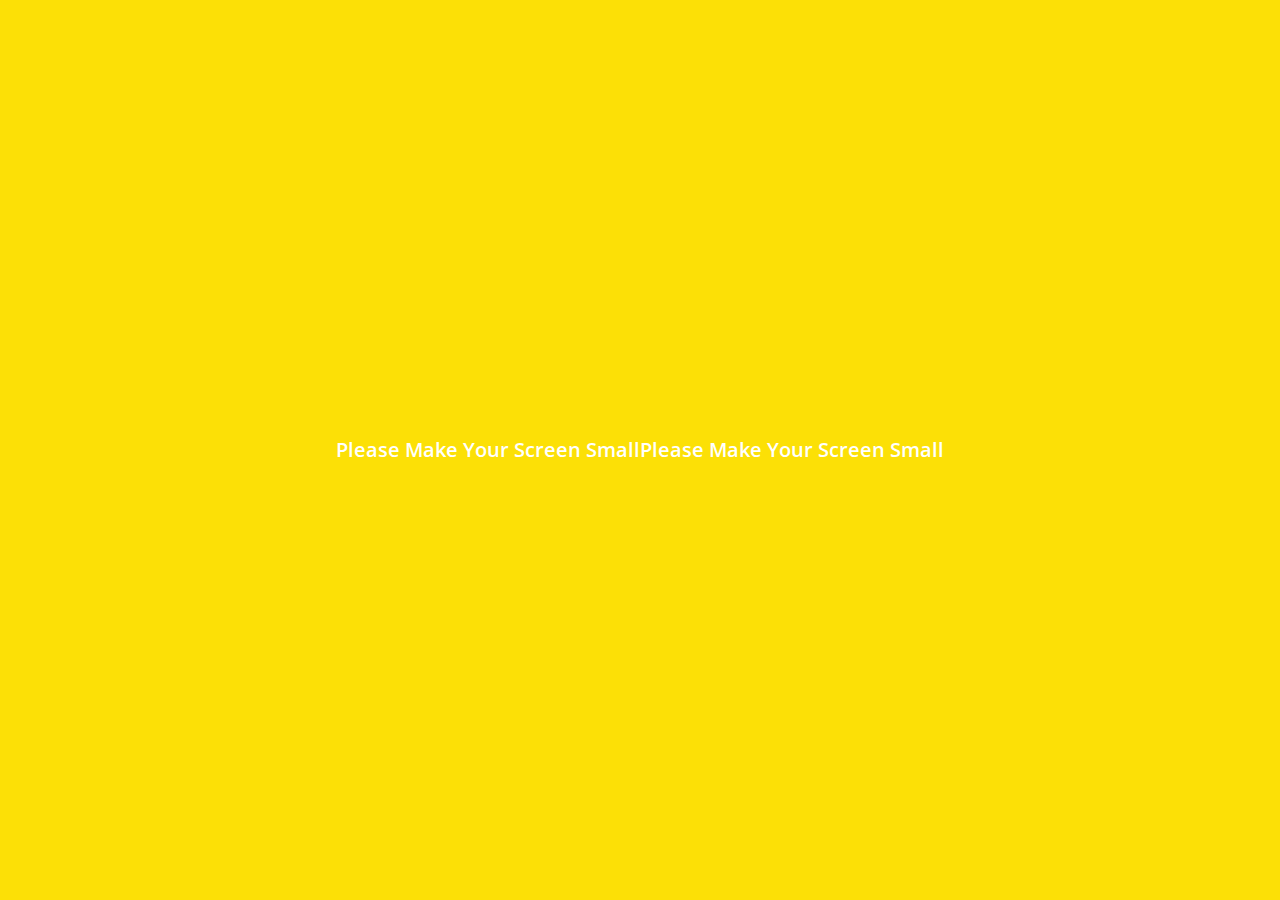
==== index.html @ 72c1f88f "study" ====
<!DOCTYPE html>
<html lang="en">
  <head>
    <meta charset="UTF-8" />
    <meta name="viewport" content="width=device-width, initial-scale=1.0" />
    <link
      rel="stylesheet"
      href="https://use.fontawesome.com/releases/v5.7.2/css/all.css"
      integrity="sha384-fnmOCqbTlWIlj8LyTjo7mOUStjsKC4pOpQbqyi7RrhN7udi9RwhKkMHpvLbHG9Sr"
      crossorigin="anonymous"
    />
    <link rel="stylesheet" href="css/styles.css" />
    <title>Chats | Kakao Clone</title>
  </head>

  <body>
    <div class="status-bar">
      <div class="status-bar__cloumn">
        <span class="status-bar__clock">13:54</span>
      </div>
      <div class="status-bar__cloumn">
        <i class="fas fa-clock"></i>
        <i class="fas fa-volume-mute"></i>
        <i class="fas fa-wifi"></i>
        <i class="fas fa-ban"></i>
        <span class="status-bar-battery-level">100%</span>
        <i class="fas fa-battery-full"></i>
      </div>
    </div>

    <header class="header">
      <div class="header__header-column">
        <h1 class="header__title">Chats</h1>
      </div>
      <div class="header__header-column">
        <span class="header__icon">
          <i class="fas fa-search"></i>
        </span>
        <span class="header__icon">
          <i class="far fa-comment"></i>
        </span>
        <span class="header__icon">
          <i class="fas fa-cog"></i>
        </span>
      </div>
    </header>

    <main class="chats">
      <ul class="chats__list">
        <li class="chats__chat chat">
          <a href="chat.html">
            <div class="chats__chat friend friend--lg">
              <div class="friend__column">
                <img src="images/avatar.jpg" class="m-avatar friend__avatar" />
                <div class="friend__content">
                  <span class="friend__name">
                    Lynn
                  </span>
                  <span class="friend__bottom-text">
                    Going Home!
                  </span>
                </div>
              </div>
              <div class="friend__column">
                <span class="chat__timestamp">
                  March 8
                </span>
              </div>
            </div>
          </a>
        </li>
      </ul>
    </main>

    <nav class="nav">
      <ul class="nav__list">
        <li class="nav__list-item">
          <a href="friends.html" class="nav__list-link">
            <i class="far fa-user"></i>
          </a>
        </li>
        <li class="nav__list-item">
          <a href="index.html" class="nav__list-link">
            <div class="nav__badge">8</div>
            <i class="fas fa-comment"></i>
          </a>
        </li>
        <li class="nav__list-item">
          <a href="find.html" class="nav__list-link">
            <i class="fas fa-search"></i>
          </a>
        </li>
        <li class="nav__list-item">
          <a href="more.html" class="nav__list-link">
            <i class="fas fa-ellipsis-h"></i>
          </a>
        </li>
      </ul>
    </nav>

    <div class="bigScreen">
      <span class="bigScreen__text"
        >Please Make Your Screen SmallPlease Make Your Screen Small</span
      >
    </div>
  </body>
</html>
---- css/styles.css ----
@import url("https://fonts.googleapis.com/css2?family=Open+Sans:wght@300;400;600;700&display=swap");
@import "reset.css";
@import "status-bar.css";
@import "header.css";
@import "nav-bar.css";
@import "friend.css";
@import "friends.css";
@import "find.css";
@import "more.css";
@import "settings.css";
@import "chat.css";
@import "mobile.css";

* {
  box-sizing: border-box;
}

body {
  background-color: white;
  padding: 10px 20px;
  color: #020202;
  font-family: "Open Sans", -apple-system, BlinkMacSystemFont, "Segoe UI",
    Roboto, Oxygen, Ubuntu, Cantarell, "Open Sans", "Helvetica Neue", sans-serif;
}

a {
  color: inherit;
  text-decoration: none;
}

@keyframes fadeIn {
  from {
    opacity: 0;
    transform: translateY(50px);
  }
  to {
    opacity: 1;
    transform: none;
  }
}

main {
  animation: fadeIn 0.5s ease-in-out;
}
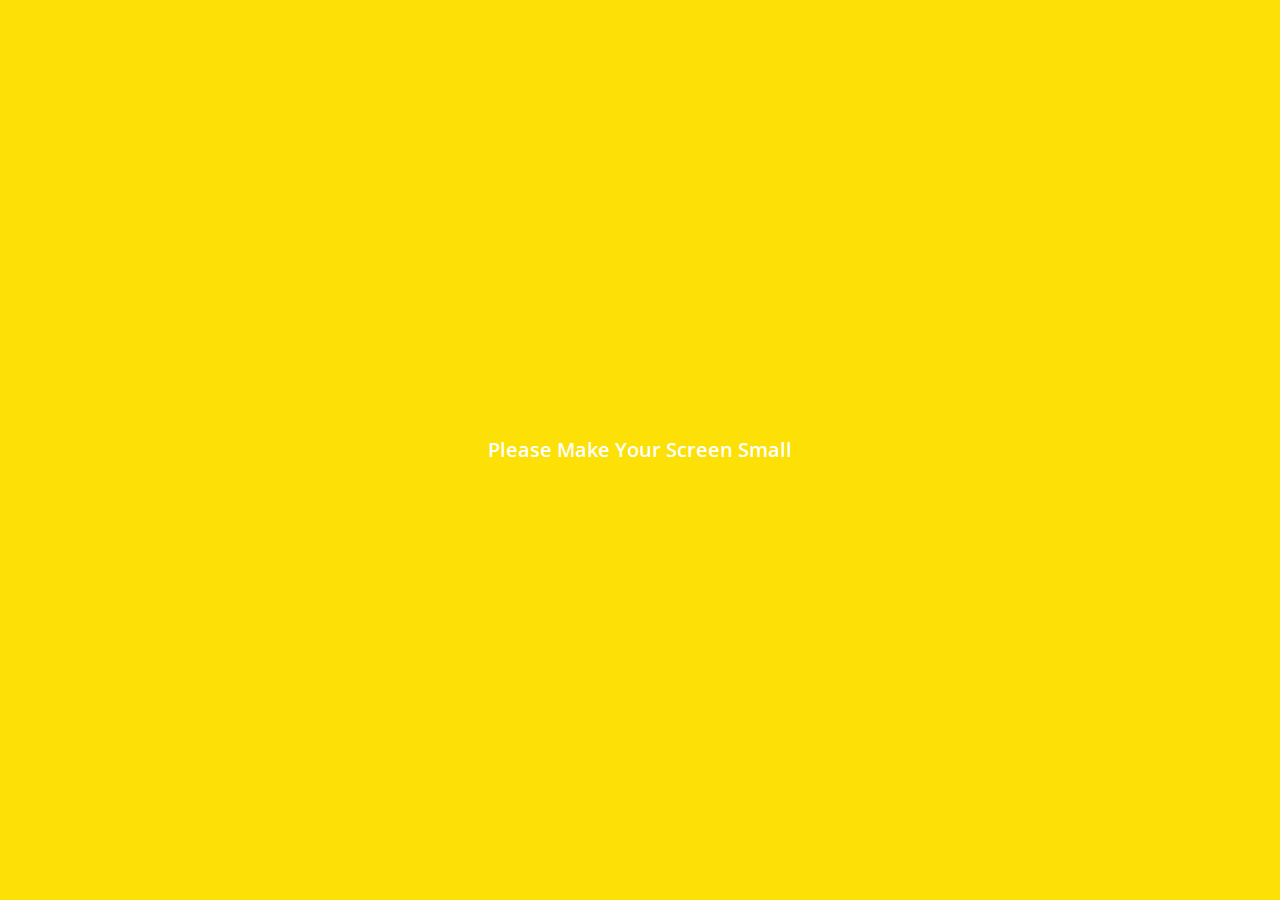
==== commit 64b842e4: "d" ====
--- a/index.html
+++ b/index.html
@@ -99,9 +99,7 @@
     </nav>
 
     <div class="bigScreen">
-      <span class="bigScreen__text"
-        >Please Make Your Screen SmallPlease Make Your Screen Small</span
-      >
+      <span class="bigScreen__text">Please Make Your Screen Small</span>
     </div>
   </body>
 </html>
